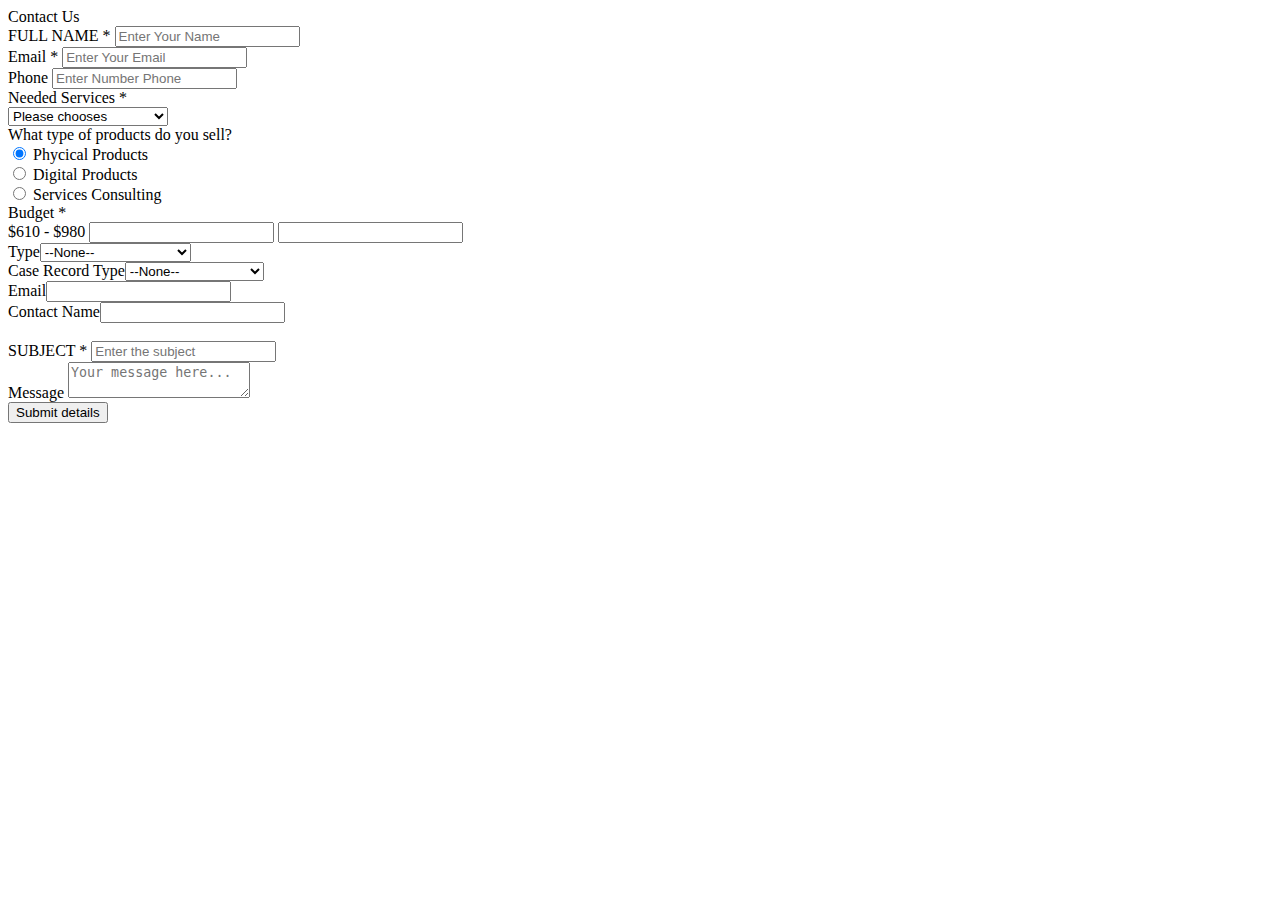
==== enquiry/index.html @ d95b575b "Add files via upload" ====
<!DOCTYPE html>
<html lang="en">
<head>
	<title>Contact V5</title>
	<meta charset="UTF-8">
	<meta name="viewport" content="width=device-width, initial-scale=1">
<!--===============================================================================================-->
	<link rel="icon" type="image/png" href="images/icons/favicon.ico"/>
<!--===============================================================================================-->
	<link rel="stylesheet" type="text/css" href="vendor/bootstrap/css/bootstrap.min.css">
<!--===============================================================================================-->
	<link rel="stylesheet" type="text/css" href="fonts/font-awesome-4.7.0/css/font-awesome.min.css">
<!--===============================================================================================-->
	<link rel="stylesheet" type="text/css" href="fonts/iconic/css/material-design-iconic-font.min.css">
<!--===============================================================================================-->
	<link rel="stylesheet" type="text/css" href="vendor/animate/animate.css">
<!--===============================================================================================-->
	<link rel="stylesheet" type="text/css" href="vendor/css-hamburgers/hamburgers.min.css">
<!--===============================================================================================-->
	<link rel="stylesheet" type="text/css" href="vendor/animsition/css/animsition.min.css">
<!--===============================================================================================-->
	<link rel="stylesheet" type="text/css" href="vendor/select2/select2.min.css">
<!--===============================================================================================-->
	<link rel="stylesheet" type="text/css" href="vendor/daterangepicker/daterangepicker.css">
<!--===============================================================================================-->
	<link rel="stylesheet" type="text/css" href="vendor/noui/nouislider.min.css">
<!--===============================================================================================-->
	<link rel="stylesheet" type="text/css" href="css/util.css">
	<link rel="stylesheet" type="text/css" href="css/main.css">
<!--===============================================================================================-->
</head>
<body>


	<div class="container-contact100">
		<div class="wrap-contact100">
			<form class="contact100-form validate-form" action="https://sftd1--crmproduct.my.salesforce.com/servlet/servlet.WebToCase?encoding=UTF-8" method="POST">
				<span class="contact100-form-title">
					Contact Us
				</span>

				<div class="wrap-input100 validate-input bg1" data-validate="Please Type Your Name">
					<span class="label-input100">FULL NAME *</span>
					<input class="input100" type="text" name="name" placeholder="Enter Your Name">
				</div>

				<div class="wrap-input100 validate-input bg1 rs1-wrap-input100" data-validate = "Enter Your Email (e@a.x)">
					<span class="label-input100">Email *</span>
					<input class="input100" type="text" name="email" placeholder="Enter Your Email ">
				</div>

				<div class="wrap-input100 bg1 rs1-wrap-input100">
					<span class="label-input100">Phone</span>
					<input class="input100" type="text" name="phone" placeholder="Enter Number Phone">
				</div>

				<div class="wrap-input100 input100-select bg1">
					<span class="label-input100">Needed Services *</span>
					<div>
						<select class="js-select2" name="service">
							<option>Please chooses</option>
							<option>eCommerce Bussiness</option>
							<option>UI/UX Design</option>
							<option>Online Services</option>
						</select>
						<div class="dropDownSelect2"></div>
					</div>
				</div>

				<div class="w-full dis-none js-show-service">
					<div class="wrap-contact100-form-radio">
						<span class="label-input100">What type of products do you sell?</span>

						<div class="contact100-form-radio m-t-15">
							<input class="input-radio100" id="radio1" type="radio" name="type-product" value="physical" checked="checked">
							<label class="label-radio100" for="radio1">
								Phycical Products
							</label>
						</div>

						<div class="contact100-form-radio">
							<input class="input-radio100" id="radio2" type="radio" name="type-product" value="digital">
							<label class="label-radio100" for="radio2">
								Digital Products
							</label>
						</div>

						<div class="contact100-form-radio">
							<input class="input-radio100" id="radio3" type="radio" name="type-product" value="service">
							<label class="label-radio100" for="radio3">
								Services Consulting
							</label>
						</div>
					</div>

					<div class="wrap-contact100-form-range">
						<span class="label-input100">Budget *</span>

						<div class="contact100-form-range-value">
							$<span id="value-lower">610</span> - $<span id="value-upper">980</span>
							<input type="text" name="from-value">
							<input type="text" name="to-value">
						</div>

						<div class="contact100-form-range-bar">
							<div id="filter-bar"></div>
						</div>
					</div>
				</div>
				<input type=hidden name="orgid" value="00D7A0000009Ni6">
				<input type=hidden name="retURL" value="http://google.com">
				
				<!--  ----------------------------------------------------------------------  -->
				<!--  NOTE: These fields are optional debugging elements. Please uncomment    -->
				<!--  these lines if you wish to test in debug mode.                          -->
				<!--  <input type="hidden" name="debug" value=1>                              -->
				<!--  <input type="hidden" name="debugEmail"                                  -->
				<!--  value="pavithra.jayaram@crmit.com">                                     -->
				<!--  ----------------------------------------------------------------------  -->
				
				
				
				<label for="type">Type</label><select  id="type" name="type"><option value="">--None--</option><option value="General Enquiry (GA)">General Enquiry (GA)</option>
				<option value="Lost Card (LC)">Lost Card (LC)</option>
				<option value="Claims (CL)">Claims (CL)</option>
				</select><br>
				
				<label for="recordType">Case Record Type</label><select  id="recordType" name="recordType"><option value="">--None--</option><option value="0127A000000Cvu5">Disability Benefits</option>
				<option value="0127A000000CvtW">Healthcare Benefits</option>
				<option value="0127A000000Cvtg">Pension Benefits</option>
				</select><br>
				
				<label for="email">Email</label><input  id="email" maxlength="80" name="email" size="20" type="text" /><br>
				
				<label for="name" class="wrap-input100 validate-input bg1">Contact Name</label><input  id="name" maxlength="80" name="name" size="20" type="text" /><br>
				
				<input type="hidden"  id="external" name="external" value="1" /><br>
				
				<div class="wrap-input100 bg1" data-validate="Please enter a subject ">
					<span class="label-input100">SUBJECT *</span>
					<input class="input100" id="subject" maxlength="80" name="subject" size="20" type="text" placeholder="Enter the subject">
				</div>

				<div class="wrap-input100 validate-input bg0 rs1-alert-validate" data-validate = "Please Type Your Message">
					<span class="label-input100">Message</span>
					<textarea class="input100" name="description" placeholder="Your message here..."></textarea>
				</div>

				<div class="container-contact100-form-btn">
					<button class="contact100-form-btn" type="submit" name="submit">
						<span>
							Submit details
							<i class="fa fa-long-arrow-right m-l-7" aria-hidden="true"></i>
						</span>
					</button>
				</div>
			</form>
		</div>
	</div>



<!--===============================================================================================-->
	<script src="vendor/jquery/jquery-3.2.1.min.js"></script>
<!--===============================================================================================-->
	<script src="vendor/animsition/js/animsition.min.js"></script>
<!--===============================================================================================-->
	<script src="vendor/bootstrap/js/popper.js"></script>
	<script src="vendor/bootstrap/js/bootstrap.min.js"></script>
<!--===============================================================================================-->
	<script src="vendor/select2/select2.min.js"></script>
	<script>
		$(".js-select2").each(function(){
			$(this).select2({
				minimumResultsForSearch: 20,
				dropdownParent: $(this).next('.dropDownSelect2')
			});


			$(".js-select2").each(function(){
				$(this).on('select2:close', function (e){
					if($(this).val() == "Please chooses") {
						$('.js-show-service').slideUp();
					}
					else {
						$('.js-show-service').slideUp();
						$('.js-show-service').slideDown();
					}
				});
			});
		})
	</script>
<!--===============================================================================================-->
	<script src="vendor/daterangepicker/moment.min.js"></script>
	<script src="vendor/daterangepicker/daterangepicker.js"></script>
<!--===============================================================================================-->
	<script src="vendor/countdowntime/countdowntime.js"></script>
<!--===============================================================================================-->
	<script src="vendor/noui/nouislider.min.js"></script>
	<script>
	    var filterBar = document.getElementById('filter-bar');

	    noUiSlider.create(filterBar, {
	        start: [ 1500, 3900 ],
	        connect: true,
	        range: {
	            'min': 1500,
	            'max': 7500
	        }
	    });

	    var skipValues = [
	    document.getElementById('value-lower'),
	    document.getElementById('value-upper')
	    ];

	    filterBar.noUiSlider.on('update', function( values, handle ) {
	        skipValues[handle].innerHTML = Math.round(values[handle]);
	        $('.contact100-form-range-value input[name="from-value"]').val($('#value-lower').html());
	        $('.contact100-form-range-value input[name="to-value"]').val($('#value-upper').html());
	    });
	</script>
<!--===============================================================================================-->
	<script src="js/main.js"></script>

<!-- Global site tag (gtag.js) - Google Analytics -->
<script async src="https://www.googletagmanager.com/gtag/js?id=UA-23581568-13"></script>
<script>
  window.dataLayer = window.dataLayer || [];
  function gtag(){dataLayer.push(arguments);}
  gtag('js', new Date());

  gtag('config', 'UA-23581568-13');
</script>

</body>
</html>
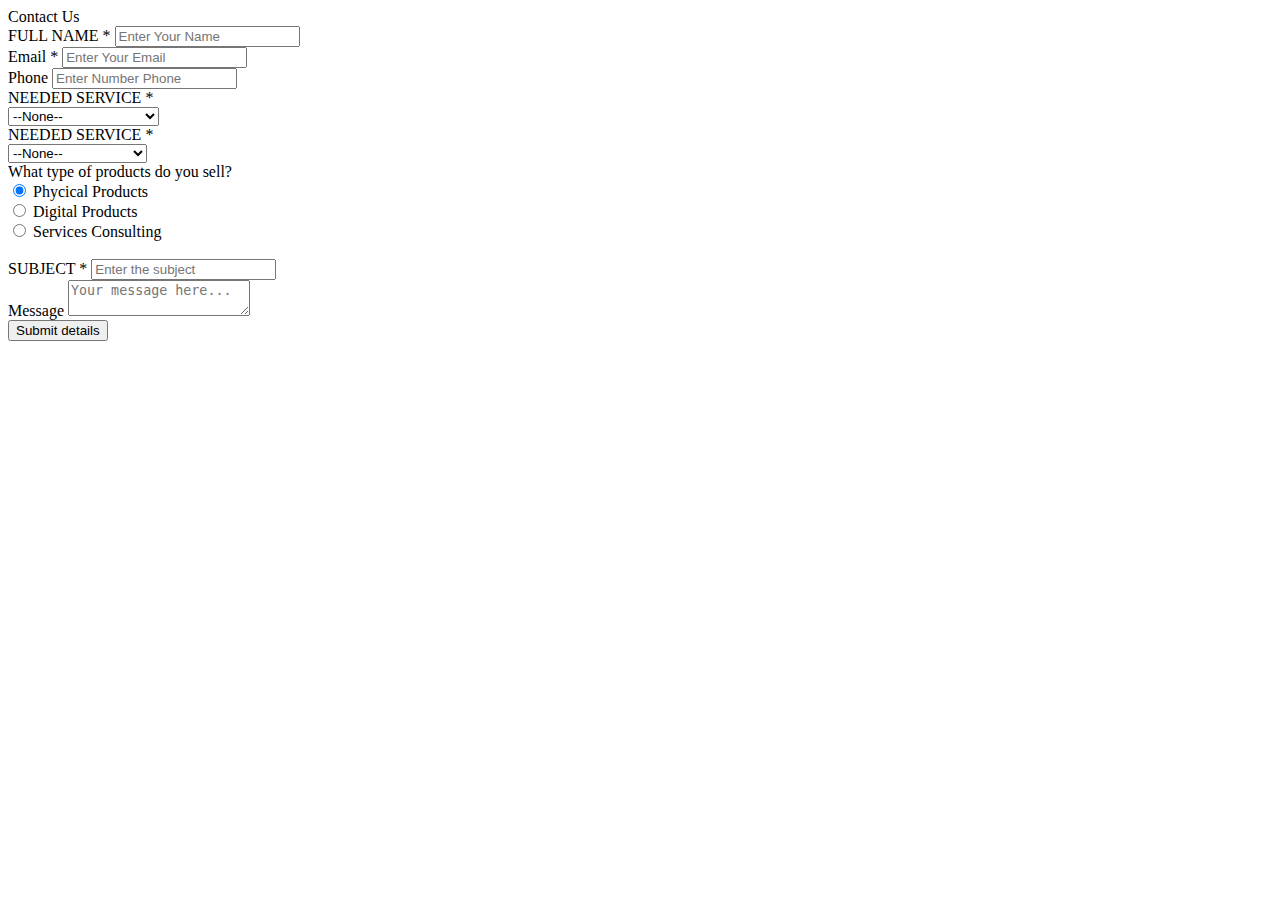
==== commit c8c40a22: "init 4" ====
--- a/enquiry/index.html
+++ b/enquiry/index.html
@@ -41,12 +41,12 @@
 
 				<div class="wrap-input100 validate-input bg1" data-validate="Please Type Your Name">
 					<span class="label-input100">FULL NAME *</span>
-					<input class="input100" type="text" name="name" placeholder="Enter Your Name">
+					<input class="input100" id="name" maxlength="80" name="name" size="20" type="text" placeholder="Enter Your Name">
 				</div>
 
 				<div class="wrap-input100 validate-input bg1 rs1-wrap-input100" data-validate = "Enter Your Email (e@a.x)">
 					<span class="label-input100">Email *</span>
-					<input class="input100" type="text" name="email" placeholder="Enter Your Email ">
+					<input class="input100" id="email" maxlength="80" name="email" size="20" type="text" placeholder="Enter Your Email ">
 				</div>
 
 				<div class="wrap-input100 bg1 rs1-wrap-input100">
@@ -54,20 +54,33 @@
 					<input class="input100" type="text" name="phone" placeholder="Enter Number Phone">
 				</div>
 
+
 				<div class="wrap-input100 input100-select bg1">
-					<span class="label-input100">Needed Services *</span>
+					<span class="label-input100">NEEDED SERVICE *</span>
 					<div>
-						<select class="js-select2" name="service">
-							<option>Please chooses</option>
-							<option>eCommerce Bussiness</option>
-							<option>UI/UX Design</option>
-							<option>Online Services</option>
+						<select class="js-select2" id="type" name="type">
+							<option value="">--None--</option>
+							<option value="General Enquiry (GA)">General Enquiry (GA)</option>
+							<option value="Lost Card (LC)">Lost Card (LC)</option>
+							<option value="Claims (CL)">Claims (CL)</option>
 						</select>
 						<div class="dropDownSelect2"></div>
 					</div>
 				</div>
 
 				<div class="w-full dis-none js-show-service">
+					<div class="wrap-input100 input100-select bg1">
+						<span class="label-input100">NEEDED SERVICE *</span>
+						<div>
+							<select class="js-select2" id="recordType" name="recordType">
+								<option value="">--None--</option>
+								<option value="0127A000000Cvu5">Disability Benefits</option>
+								<option value="0127A000000CvtW">Healthcare Benefits</option>
+								<option value="0127A000000Cvtg">Pension Benefits</option>
+							</select>
+							<div class="dropDownSelect2"></div>
+						</div>
+					</div>
 					<div class="wrap-contact100-form-radio">
 						<span class="label-input100">What type of products do you sell?</span>
 
@@ -90,20 +103,6 @@
 							<label class="label-radio100" for="radio3">
 								Services Consulting
 							</label>
-						</div>
-					</div>
-
-					<div class="wrap-contact100-form-range">
-						<span class="label-input100">Budget *</span>
-
-						<div class="contact100-form-range-value">
-							$<span id="value-lower">610</span> - $<span id="value-upper">980</span>
-							<input type="text" name="from-value">
-							<input type="text" name="to-value">
-						</div>
-
-						<div class="contact100-form-range-bar">
-							<div id="filter-bar"></div>
 						</div>
 					</div>
 				</div>
@@ -120,20 +119,9 @@
 				
 				
 				
-				<label for="type">Type</label><select  id="type" name="type"><option value="">--None--</option><option value="General Enquiry (GA)">General Enquiry (GA)</option>
-				<option value="Lost Card (LC)">Lost Card (LC)</option>
-				<option value="Claims (CL)">Claims (CL)</option>
-				</select><br>
-				
-				<label for="recordType">Case Record Type</label><select  id="recordType" name="recordType"><option value="">--None--</option><option value="0127A000000Cvu5">Disability Benefits</option>
-				<option value="0127A000000CvtW">Healthcare Benefits</option>
-				<option value="0127A000000Cvtg">Pension Benefits</option>
-				</select><br>
-				
-				<label for="email">Email</label><input  id="email" maxlength="80" name="email" size="20" type="text" /><br>
-				
-				<label for="name" class="wrap-input100 validate-input bg1">Contact Name</label><input  id="name" maxlength="80" name="name" size="20" type="text" /><br>
-				
+
+				
+							
 				<input type="hidden"  id="external" name="external" value="1" /><br>
 				
 				<div class="wrap-input100 bg1" data-validate="Please enter a subject ">
